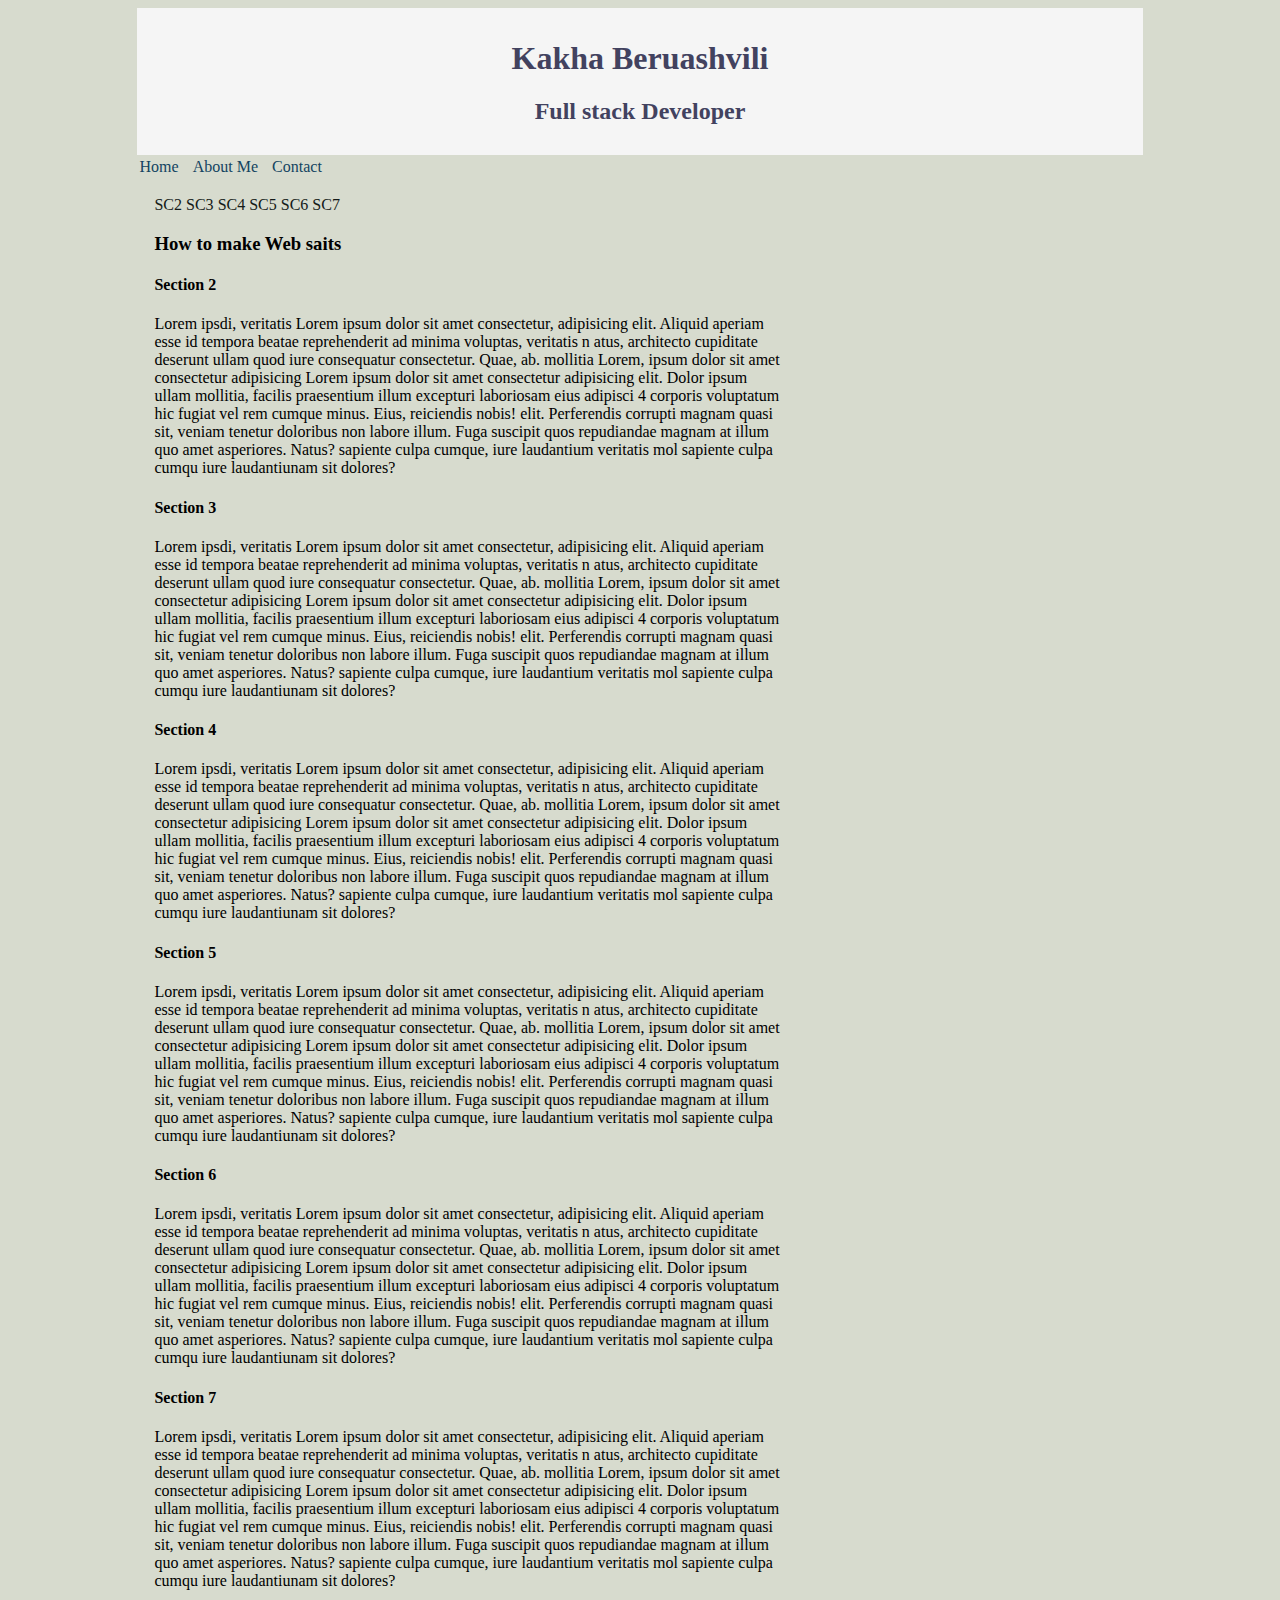
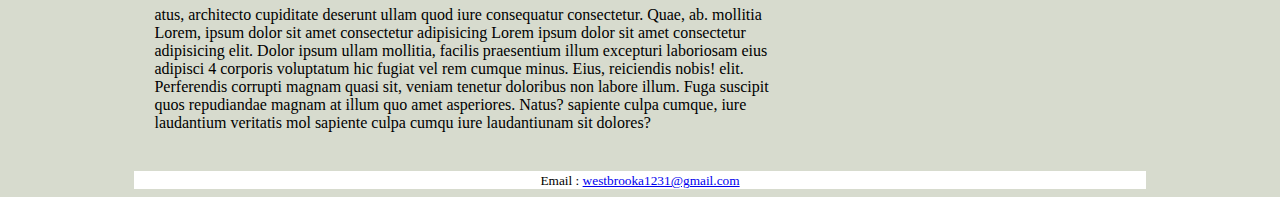
==== index.html @ 68a48e60 "first commit" ====
<!DOCTYPE html>
<html lang="en">
<head>
    <link rel="stylesheet" href="style2.css">
    <meta charset="UTF-8">
    <meta name="viewport" content="width=device-width, initial-scale=1.0">
    <title>html1</title>
</head>
<body>
    <div class="container">

        <header>
            <h1>Kakha Beruashvili</h1>
            <h2>Full stack Developer</h2>
            
          </header>
                
            <nav>
                <a>Home</a>
                <a href="index3.html">About Me</a>
                <a href="imdex2.html">Contact</a>
            </nav>
            <main>
                <div class="b">
                    <section >
                        <div class="section"> 
                            <a href="#sc2">SC2</a>
                            <a href="#sc3">SC3</a>
                            <a href="#sc4">SC4</a>
                            <a href="#sc5">SC5</a>
                            <a href="#sc6">SC6</a>
                            <a href="#sc7">SC7</a>


                        </div>
                        
                        <h3  >How to make Web saits</h3>
                        <h4 id="sc2">Section 2</h4>
                        
                        <p> Lorem ipsdi, veritatis Lorem ipsum dolor sit amet consectetur, adipisicing elit. Aliquid aperiam esse id tempora beatae reprehenderit ad minima voluptas, veritatis n
                            atus, architecto cupiditate deserunt ullam quod iure consequatur consectetur. Quae, ab. mollitia Lorem, ipsum dolor sit
                             amet consectetur adipisicing Lorem ipsum dolor sit amet consectetur adipisicing elit. Dolor ipsum ullam mollitia, facilis praesentium illum excepturi laboriosam eius adipisci
                             4 corporis voluptatum hic fugiat vel rem cumque minus. Eius, reiciendis nobis! elit. Perferendis corrupti magnam quasi sit, veniam tenetur doloribus non labore illum. Fuga suscipit quos repudiandae magnam at illum quo amet asperiores. Natus? sapiente culpa cumque, iure laudantium  veritatis mol sapiente culpa cumqu iure laudantiunam sit dolores?</p>
                             <h4 id="sc3">Section 3</h4><p id="p2"> Lorem ipsdi, veritatis Lorem ipsum dolor sit amet consectetur, adipisicing elit. Aliquid aperiam esse id tempora beatae reprehenderit ad minima voluptas, veritatis n
                                atus, architecto cupiditate deserunt ullam quod iure consequatur consectetur. Quae, ab. mollitia Lorem, ipsum dolor sit
                                 amet consectetur adipisicing Lorem ipsum dolor sit amet consectetur adipisicing elit. Dolor ipsum ullam mollitia, facilis praesentium illum excepturi laboriosam eius adipisci
                                 4 corporis voluptatum hic fugiat vel rem cumque minus. Eius, reiciendis nobis! elit. Perferendis corrupti magnam quasi sit, veniam tenetur doloribus non labore illum. Fuga suscipit quos repudiandae magnam at illum quo amet asperiores. Natus? sapiente culpa cumque, iure laudantium  veritatis mol sapiente culpa cumqu iure laudantiunam sit dolores?</p>
                                 <h4 id="sc4"> Section 4</h4><p id="p3"> Lorem ipsdi, veritatis Lorem ipsum dolor sit amet consectetur, adipisicing elit. Aliquid aperiam esse id tempora beatae reprehenderit ad minima voluptas, veritatis n
                                    atus, architecto cupiditate deserunt ullam quod iure consequatur consectetur. Quae, ab. mollitia Lorem, ipsum dolor sit
                                     amet consectetur adipisicing Lorem ipsum dolor sit amet consectetur adipisicing elit. Dolor ipsum ullam mollitia, facilis praesentium illum excepturi laboriosam eius adipisci
                                     4 corporis voluptatum hic fugiat vel rem cumque minus. Eius, reiciendis nobis! elit. Perferendis corrupti magnam quasi sit, veniam tenetur doloribus non labore illum. Fuga suscipit quos repudiandae magnam at illum quo amet asperiores. Natus? sapiente culpa cumque, iure laudantium  veritatis mol sapiente culpa cumqu iure laudantiunam sit dolores?</p>
                                     <h4 id="sc5">Section 5</h4><p id="p4"> Lorem ipsdi, veritatis Lorem ipsum dolor sit amet consectetur, adipisicing elit. Aliquid aperiam esse id tempora beatae reprehenderit ad minima voluptas, veritatis n
                                        atus, architecto cupiditate deserunt ullam quod iure consequatur consectetur. Quae, ab. mollitia Lorem, ipsum dolor sit
                                         amet consectetur adipisicing Lorem ipsum dolor sit amet consectetur adipisicing elit. Dolor ipsum ullam mollitia, facilis praesentium illum excepturi laboriosam eius adipisci
                                         4 corporis voluptatum hic fugiat vel rem cumque minus. Eius, reiciendis nobis! elit. Perferendis corrupti magnam quasi sit, veniam tenetur doloribus non labore illum. Fuga suscipit quos repudiandae magnam at illum quo amet asperiores. Natus? sapiente culpa cumque, iure laudantium  veritatis mol sapiente culpa cumqu iure laudantiunam sit dolores?</p>
                                         <h4 id="sc6">Section 6</h4>  <p id="p5"> Lorem ipsdi, veritatis Lorem ipsum dolor sit amet consectetur, adipisicing elit. Aliquid aperiam esse id tempora beatae reprehenderit ad minima voluptas, veritatis n
                                            atus, architecto cupiditate deserunt ullam quod iure consequatur consectetur. Quae, ab. mollitia Lorem, ipsum dolor sit
                                             amet consectetur adipisicing Lorem ipsum dolor sit amet consectetur adipisicing elit. Dolor ipsum ullam mollitia, facilis praesentium illum excepturi laboriosam eius adipisci
                                             
                                            4 corporis voluptatum hic fugiat vel rem cumque minus. Eius, reiciendis nobis! elit. Perferendis corrupti magnam quasi sit, veniam tenetur doloribus non labore illum. Fuga suscipit quos repudiandae magnam at illum quo amet asperiores. Natus? sapiente culpa cumque, iure laudantium  veritatis mol sapiente culpa cumqu iure laudantiunam sit dolores?</p>
                                            <h4 id="sc7"> Section 7</h4>  <p id="p5"> Lorem ipsdi, veritatis Lorem ipsum dolor sit amet consectetur, adipisicing elit. Aliquid aperiam esse id tempora beatae reprehenderit ad minima voluptas, veritatis n
                                                atus, architecto cupiditate deserunt ullam quod iure consequatur consectetur. Quae, ab. mollitia Lorem, ipsum dolor sit
                                                 amet consectetur adipisicing Lorem ipsum dolor sit amet consectetur adipisicing elit. Dolor ipsum ullam mollitia, facilis praesentium illum excepturi laboriosam eius adipisci
                                                 4 corporis voluptatum hic fugiat vel rem cumque minus. Eius, reiciendis nobis! elit. Perferendis corrupti magnam quasi sit, veniam tenetur doloribus non labore illum. Fuga suscipit quos repudiandae magnam at illum quo amet asperiores. Natus? sapiente culpa cumque, iure laudantium  veritatis mol sapiente culpa cumqu iure laudantiunam sit dolores?</p>
                                                    atus, architecto cupiditate deserunt ullam quod iure consequatur consectetur. Quae, ab. mollitia Lorem, ipsum dolor sit
                                                     amet consectetur adipisicing Lorem ipsum dolor sit amet consectetur adipisicing elit. Dolor ipsum ullam mollitia, facilis praesentium illum excepturi laboriosam eius adipisci
                                                     4 corporis voluptatum hic fugiat vel rem cumque minus. Eius, reiciendis nobis! elit. Perferendis corrupti magnam quasi sit, veniam tenetur doloribus non labore illum. Fuga suscipit quos repudiandae magnam at illum quo amet asperiores. Natus? sapiente culpa cumque, iure laudantium  veritatis mol sapiente culpa cumqu iure laudantiunam sit dolores?</p>

                    </section>
                </div>
                <div class="a">
                    <aside><img width="150px " src="https://th.bing.com/th/id/OIP.OaKj0N54Q_py2WPuv8wHmwHaHa?w=612&h=612&rs=1&pid=ImgDetMain" alt=""></aside>
                </div>
                
            </main>
            <footer>
                <small>
                    Email : <a href="mailro:westbrooka1231@gmail.com">westbrooka1231@gmail.com</a>
                </small>
            </footer>
    </div>
    
</body>
---- style2.css ----
body{
    background-color: rgb(215, 219, 206);
}
.container{
    width: 80%;
   margin: auto;
}
header{
    background-color: whitesmoke;
    text-align: center;
    padding: 1%;
    color: rgb(66, 66, 95);
    margin: 0.3%;
    
}
main{
    padding: 0.5%;
  display: flex;
  
}
nav a{
    text-decoration: none;
    padding: 0.5%;
    color: rgb(19, 68, 97);
}
nav a:hover{
    color: rgb(110, 163, 163);
    cursor: pointer;
}
section{
    padding-bottom: 0.5%;
    
    
}
footer{
    background-color: white;
    text-align: center;
    padding: 0.5;
}
.b{
    width: 70%;
 
    
    float:left; margin:01.5%; width:63%; min-width:350px;
}
.a{
    text-align: center;
    width: 25%;
    float: right;
}
label{
    display: block;
    margin: 1px;
}
label span{
    margin:1px; width:50px; display:block;
}
.me{
    color: rgb(29, 25, 20);
    font-size:larger;
}
form{
    max-width: 500px;
    margin: 20px auto;
    padding: 20px;
    border-radius: 10px;
    box-shadow:  0 0 100px rgba(0, 0, 0, 0.1);
    width: 1000px;
}
.costomlabel{
    display: block;
    margin-bottom: 5px;
    margin-top: 5px;
    font-weight: bold;
    cursor: pointer;
}
.customInput{
    width: 100%;
    padding: 8px;
    margin-bottom: 16px;
    border-radius: 5px;
    box-sizing: border-box;
}


label small{
    color: red;
}
.rad {
display:flex;
margin-bottom: 10px;

   
}

button{
    background-color: antiquewhite;
    padding: 10px 10px;
    border: 1px sikuid black;
    cursor: pointer;
    border-radius: 5px;
    margin-top: 10px;
}
.section a {
    text-decoration: none;
    color: rgb(20, 26, 24);
}
.section a:hover{
    color: blueviolet;
}
.rad1{
    margin: 5px;
}
.rad1 label{
    cursor: pointer;
}
textarea{
    resize: none;
    width: 100%;
    padding: 8px;
    margin-bottom: 16px;
    border-radius: 5px;
    box-sizing: border-box;
}
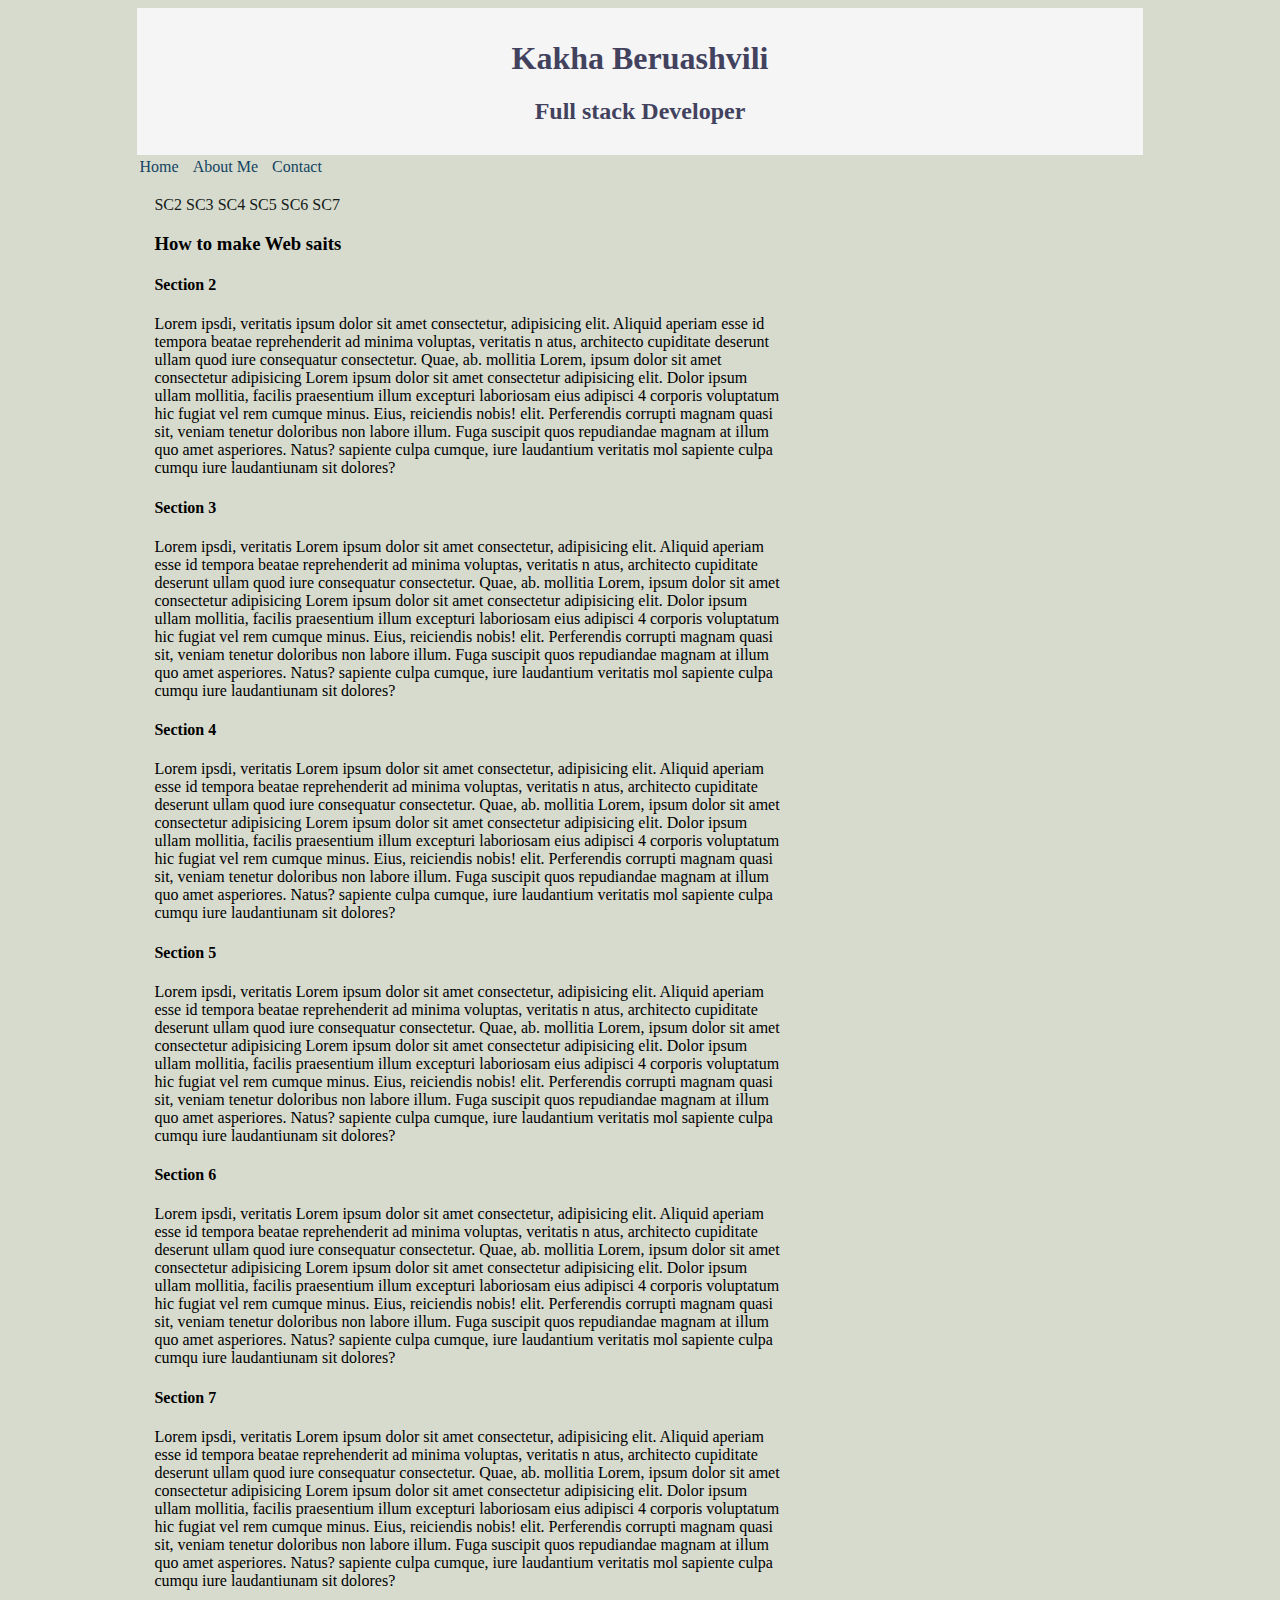
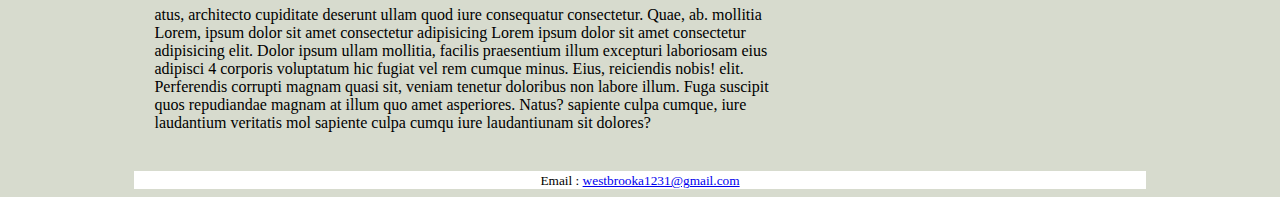
==== commit ac206b91: "i deleted some text" ====
--- a/index.html
+++ b/index.html
@@ -37,7 +37,7 @@
                         <h3  >How to make Web saits</h3>
                         <h4 id="sc2">Section 2</h4>
                         
-                        <p> Lorem ipsdi, veritatis Lorem ipsum dolor sit amet consectetur, adipisicing elit. Aliquid aperiam esse id tempora beatae reprehenderit ad minima voluptas, veritatis n
+                        <p> Lorem ipsdi, veritatis  ipsum dolor sit amet consectetur, adipisicing elit. Aliquid aperiam esse id tempora beatae reprehenderit ad minima voluptas, veritatis n
                             atus, architecto cupiditate deserunt ullam quod iure consequatur consectetur. Quae, ab. mollitia Lorem, ipsum dolor sit
                              amet consectetur adipisicing Lorem ipsum dolor sit amet consectetur adipisicing elit. Dolor ipsum ullam mollitia, facilis praesentium illum excepturi laboriosam eius adipisci
                              4 corporis voluptatum hic fugiat vel rem cumque minus. Eius, reiciendis nobis! elit. Perferendis corrupti magnam quasi sit, veniam tenetur doloribus non labore illum. Fuga suscipit quos repudiandae magnam at illum quo amet asperiores. Natus? sapiente culpa cumque, iure laudantium  veritatis mol sapiente culpa cumqu iure laudantiunam sit dolores?</p>
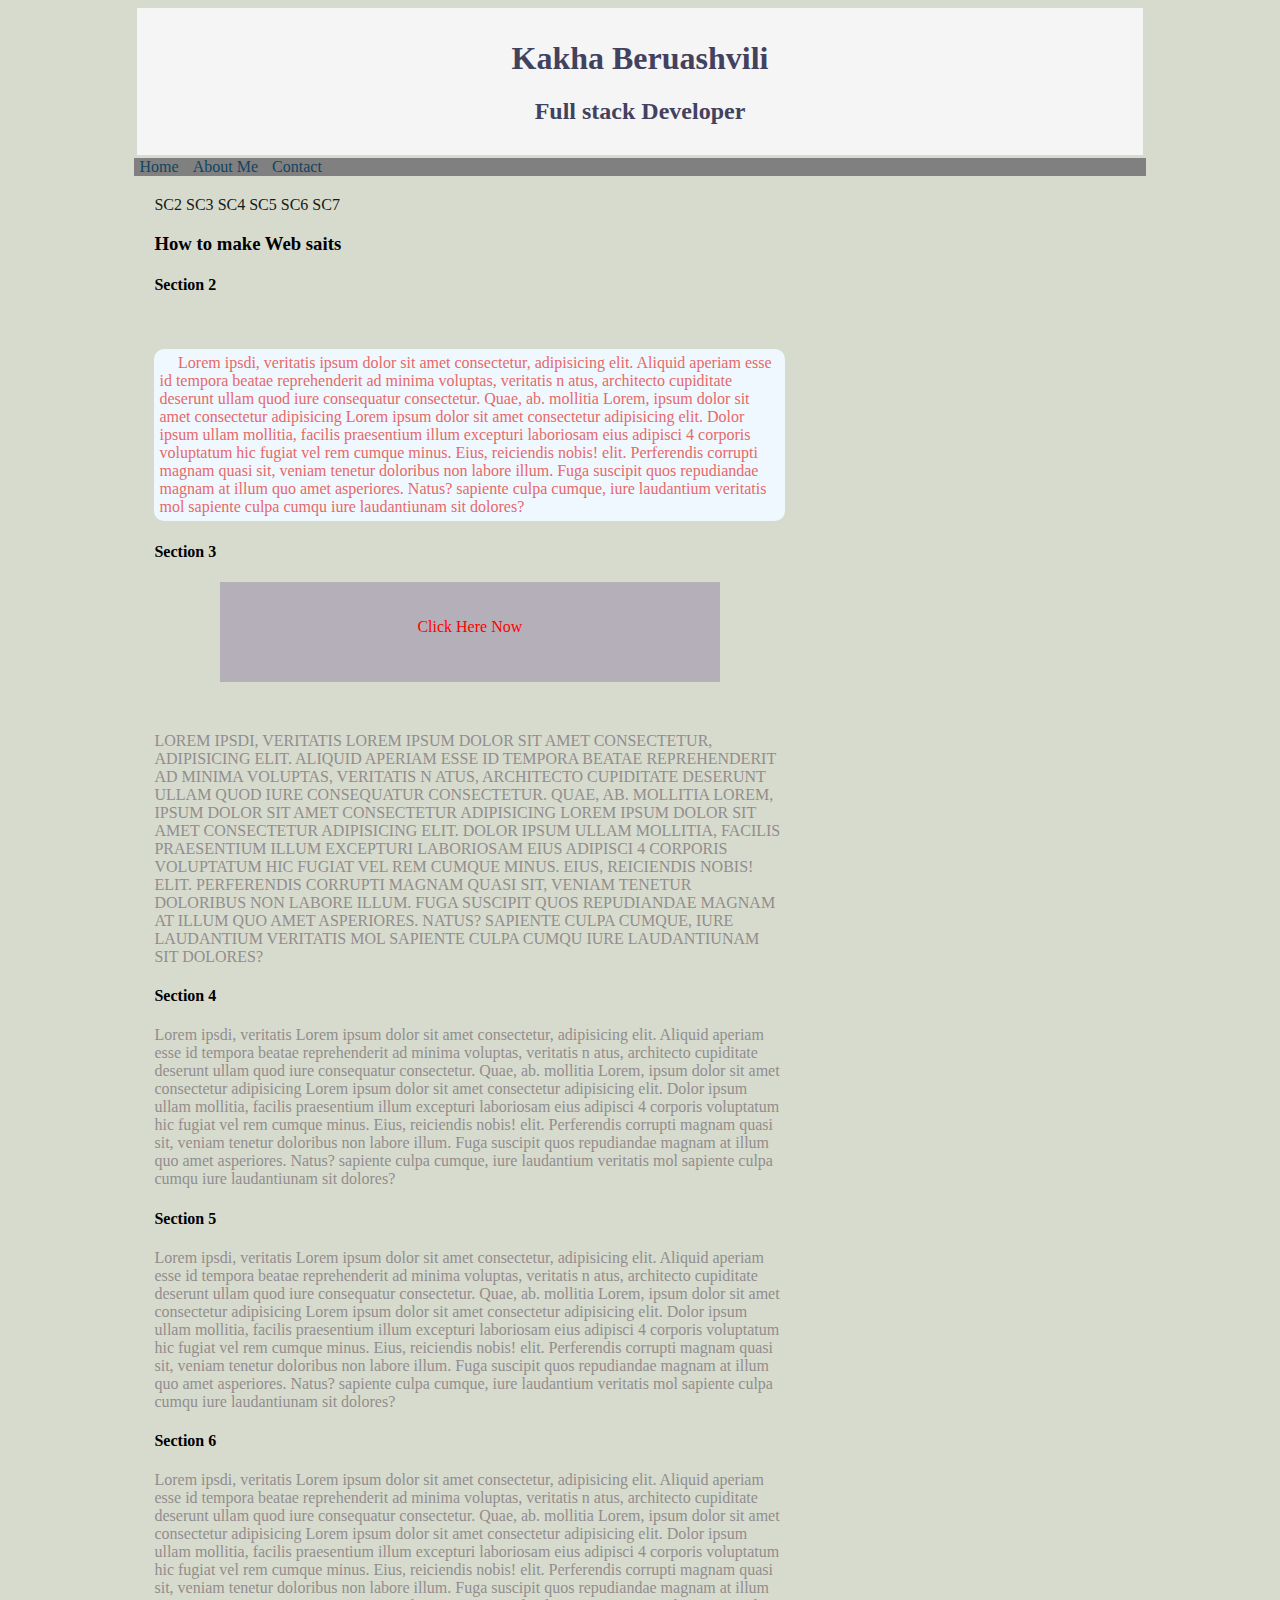
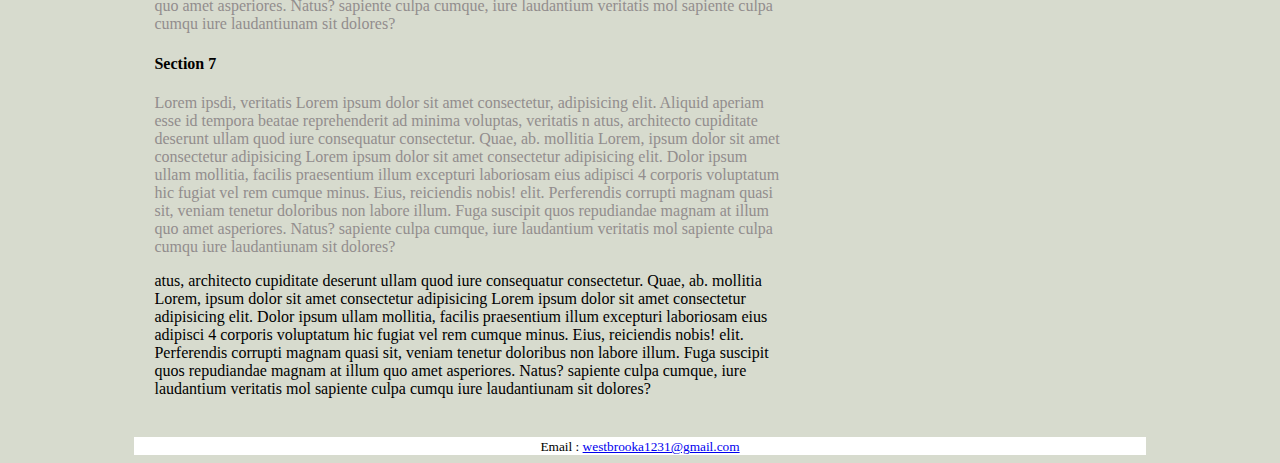
==== commit 1b47087c: "ae aw" ====
--- a/index.html
+++ b/index.html
@@ -36,12 +36,17 @@
                         
                         <h3  >How to make Web saits</h3>
                         <h4 id="sc2">Section 2</h4>
-                        
-                        <p> Lorem ipsdi, veritatis  ipsum dolor sit amet consectetur, adipisicing elit. Aliquid aperiam esse id tempora beatae reprehenderit ad minima voluptas, veritatis n
+                     <img src="https://th.bing.com/th/id/OIP.4Sd_jv6ePg1Q70NBXWll6AHaB2?rs=1&pid=ImgDetMain" alt="">        
+
+                <p class="import"> Lorem ipsdi, veritatis  ipsum dolor sit amet consectetur, adipisicing elit. Aliquid aperiam esse id tempora beatae reprehenderit ad minima voluptas, veritatis n
                             atus, architecto cupiditate deserunt ullam quod iure consequatur consectetur. Quae, ab. mollitia Lorem, ipsum dolor sit
                              amet consectetur adipisicing Lorem ipsum dolor sit amet consectetur adipisicing elit. Dolor ipsum ullam mollitia, facilis praesentium illum excepturi laboriosam eius adipisci
                              4 corporis voluptatum hic fugiat vel rem cumque minus. Eius, reiciendis nobis! elit. Perferendis corrupti magnam quasi sit, veniam tenetur doloribus non labore illum. Fuga suscipit quos repudiandae magnam at illum quo amet asperiores. Natus? sapiente culpa cumque, iure laudantium  veritatis mol sapiente culpa cumqu iure laudantiunam sit dolores?</p>
-                             <h4 id="sc3">Section 3</h4><p id="p2"> Lorem ipsdi, veritatis Lorem ipsum dolor sit amet consectetur, adipisicing elit. Aliquid aperiam esse id tempora beatae reprehenderit ad minima voluptas, veritatis n
+                             <h4 id="sc3">Section 3</h4>
+                             <div class="transition">
+                                <br>
+                                <br> <center> Click Here Now</center></div>
+                             <p id="p2"> Lorem ipsdi, veritatis Lorem ipsum dolor sit amet consectetur, adipisicing elit. Aliquid aperiam esse id tempora beatae reprehenderit ad minima voluptas, veritatis n
                                 atus, architecto cupiditate deserunt ullam quod iure consequatur consectetur. Quae, ab. mollitia Lorem, ipsum dolor sit
                                  amet consectetur adipisicing Lorem ipsum dolor sit amet consectetur adipisicing elit. Dolor ipsum ullam mollitia, facilis praesentium illum excepturi laboriosam eius adipisci
                                  4 corporis voluptatum hic fugiat vel rem cumque minus. Eius, reiciendis nobis! elit. Perferendis corrupti magnam quasi sit, veniam tenetur doloribus non labore illum. Fuga suscipit quos repudiandae magnam at illum quo amet asperiores. Natus? sapiente culpa cumque, iure laudantium  veritatis mol sapiente culpa cumqu iure laudantiunam sit dolores?</p>
--- a/style2.css
+++ b/style2.css
@@ -1,6 +1,11 @@
 
 body{
     background-color: rgb(215, 219, 206);
+}
+:root{
+    --import-color:rgb(230, 104, 104);
+    --secondarty-color:rgb(146, 141, 141);
+    --txt-any-name:uppercase;
 }
 .container{
     width: 80%;
@@ -19,6 +24,12 @@
   display: flex;
   
 }
+#p2{
+    
+}
+nav{
+    background-color: gray;
+}
 nav a{
     text-decoration: none;
     padding: 0.5%;
@@ -33,6 +44,7 @@
     
     
 }
+
 footer{
     background-color: white;
     text-align: center;
@@ -48,6 +60,8 @@
     text-align: center;
     width: 25%;
     float: right;
+    margin-top: 142px;
+
 }
 label{
     display: block;
@@ -122,4 +136,62 @@
     margin-bottom: 16px;
     border-radius: 5px;
     box-sizing: border-box;
-}+}
+.transition{
+    width: 500px;
+    height: 100px;
+    background-color: rgb(181, 175, 185);
+    margin: 0 auto;
+    margin-bottom: 50px;
+    transition:width 0.5s ease-in-out;
+    color: red;
+   
+}
+.transition:hover {
+    width: 550px;
+    height: 150px;
+    background-color: rgb(181, 175, 185);
+    margin: 0 auto;
+    margin-bottom: 50px;
+    background-color: rgb(52, 138, 109);
+    color: aliceblue;
+    cursor: pointer;
+    font-size: larger;
+   
+}
+
+@keyframes colors {
+    0%{
+        background-color: aquamarine;
+
+    }
+    50%{
+        background-color: rgb(230, 97, 97);
+        color: beige;
+    }
+    100%{
+        background-color: antiquewhite;
+    }
+    
+}
+.import{
+    background-color: aliceblue;
+    border-radius: 10px;
+    padding: 5px;
+    text-indent: 3%;
+    color: var(--import-color);
+    animation: colors 3s infinite ease-in-out;
+
+}
+section p{
+    color: var(--secondarty-color);
+    
+    
+}
+
+#p2{
+    text-transform: var(--txt-any-name);
+}
+section img{
+    width: 99%;
+}
